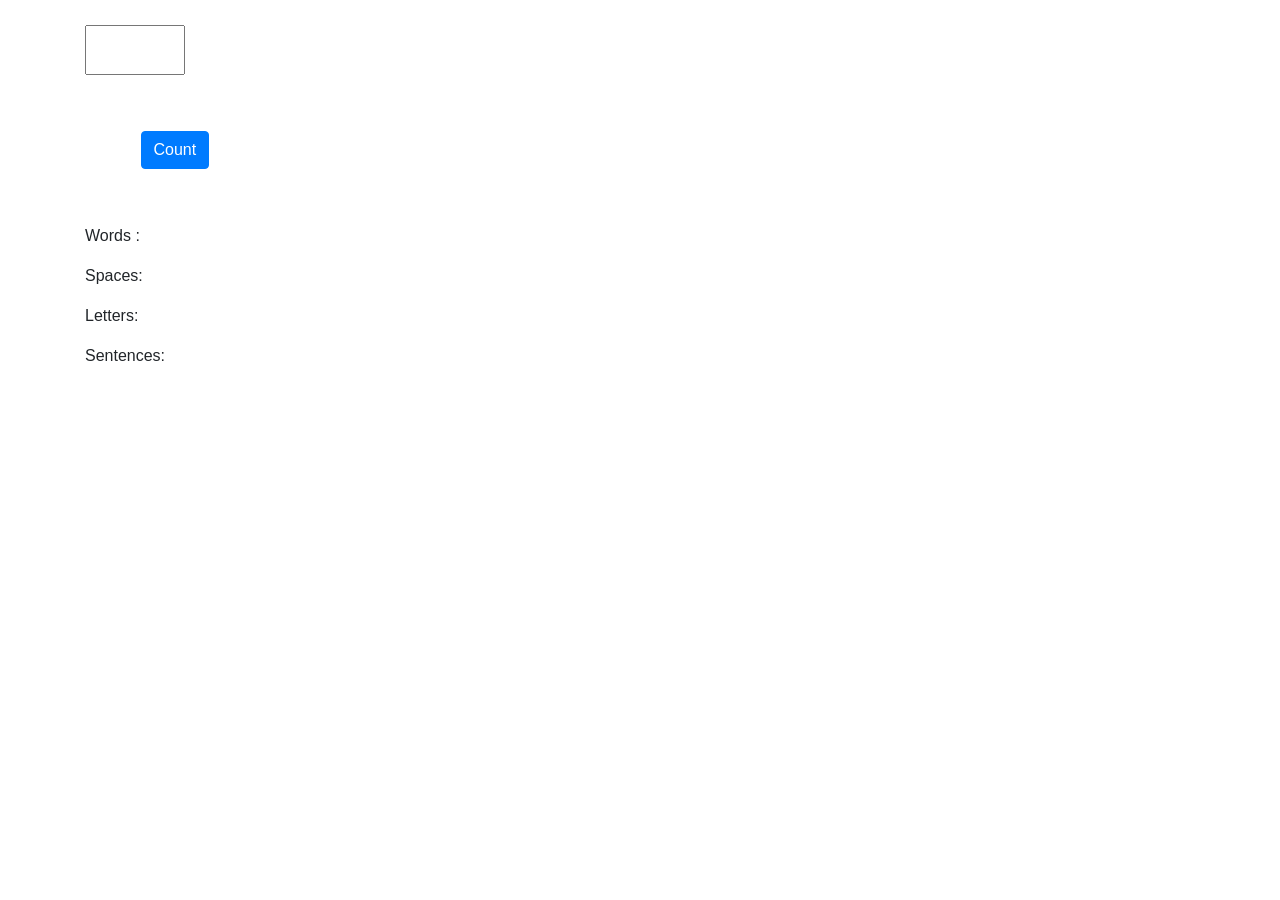
==== index.html @ e09c9096 "Style tag removed - styles.css created - contents of previous style tag moved to styles.css" ====
<!DOCTYPE html>
<html>
    <head>
    <title>Counter</title>
    <link rel="stylesheet" href="https://maxcdn.bootstrapcdn.com/bootstrap/4.0.0/css/bootstrap.min.css"
    integrity="sha384-Gn5384xqQ1aoWXA+058RXPxPg6fy4IWvTNh0E263XmFcJlSAwiGgFAW/dAiS6JXm" crossorigin="anonymous">
    <link rel="stylesheet" href="styles.css" type="text/css">
    </head>
    <body>
        <div class="container">
            <form  class="text-area" aria-label="type some text" >
                <input type="text" id="spaces">
            </form>
            <div class="button-area">
                    <button class="btn btn-primary" id="func">Count</button>
            </div>

            <p>Words : <p id="words"></p></p>
            <p>Spaces: <p id="space"></p></p>
            <p>Letters: <p id="chars"></p></p>
            <p>Sentences: <p id="sentences"></p></p>
        </div>
        <script src="wordcount.js"></script>
    </body>

</html>
---- styles.css ----
.text-area{
    margin-top:25px;
}
.button-area{
    padding: 5%;
}
input {
  height: 50px;
  width: 100px;
}
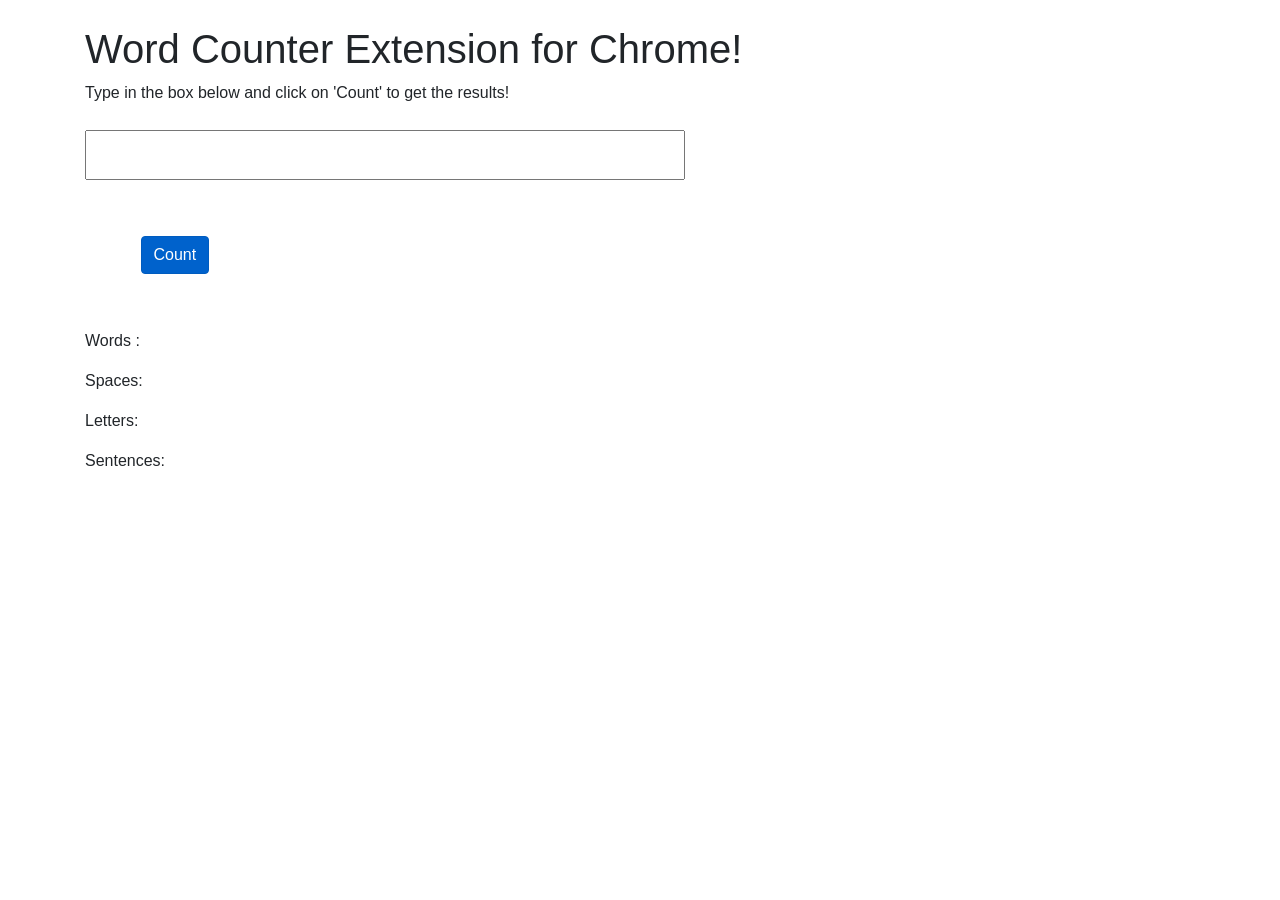
==== commit 6eaf8f80: "Fixed the letter counter equation, increased text-box width, explanation added" ====
--- a/index.html
+++ b/index.html
@@ -1,20 +1,29 @@
 <!DOCTYPE html>
 <html>
     <head>
-    <title>Counter</title>
+    <title>Counter</title>  
     <link rel="stylesheet" href="https://maxcdn.bootstrapcdn.com/bootstrap/4.0.0/css/bootstrap.min.css"
     integrity="sha384-Gn5384xqQ1aoWXA+058RXPxPg6fy4IWvTNh0E263XmFcJlSAwiGgFAW/dAiS6JXm" crossorigin="anonymous">
-    <link rel="stylesheet" href="styles.css" type="text/css">
     </head>
+    <style>
+        .text-area{
+            margin-top:25px;
+        }
+        .button-area{
+            padding: 5%;
+        }
+    </style>
     <body>
-        <div class="container">
+        <div class="container"> 
+            <h1 class="text-area">Word Counter Extension for Chrome!</h1>
+            <p>Type in the box below and click on 'Count' to get the results!</p>  
             <form  class="text-area" aria-label="type some text" >
-                <input type="text" id="spaces">
+                <input type="text" id="spaces" style="width:600px;height:50px;">
             </form>
             <div class="button-area">
-                    <button class="btn btn-primary" id="func">Count</button>
+                    <button class="btn btn-primary active" id="func">Count</button>
             </div>
-
+            
             <p>Words : <p id="words"></p></p>
             <p>Spaces: <p id="space"></p></p>
             <p>Letters: <p id="chars"></p></p>
@@ -22,5 +31,5 @@
         </div>
         <script src="wordcount.js"></script>
     </body>
-
-</html>
+    
+</html>
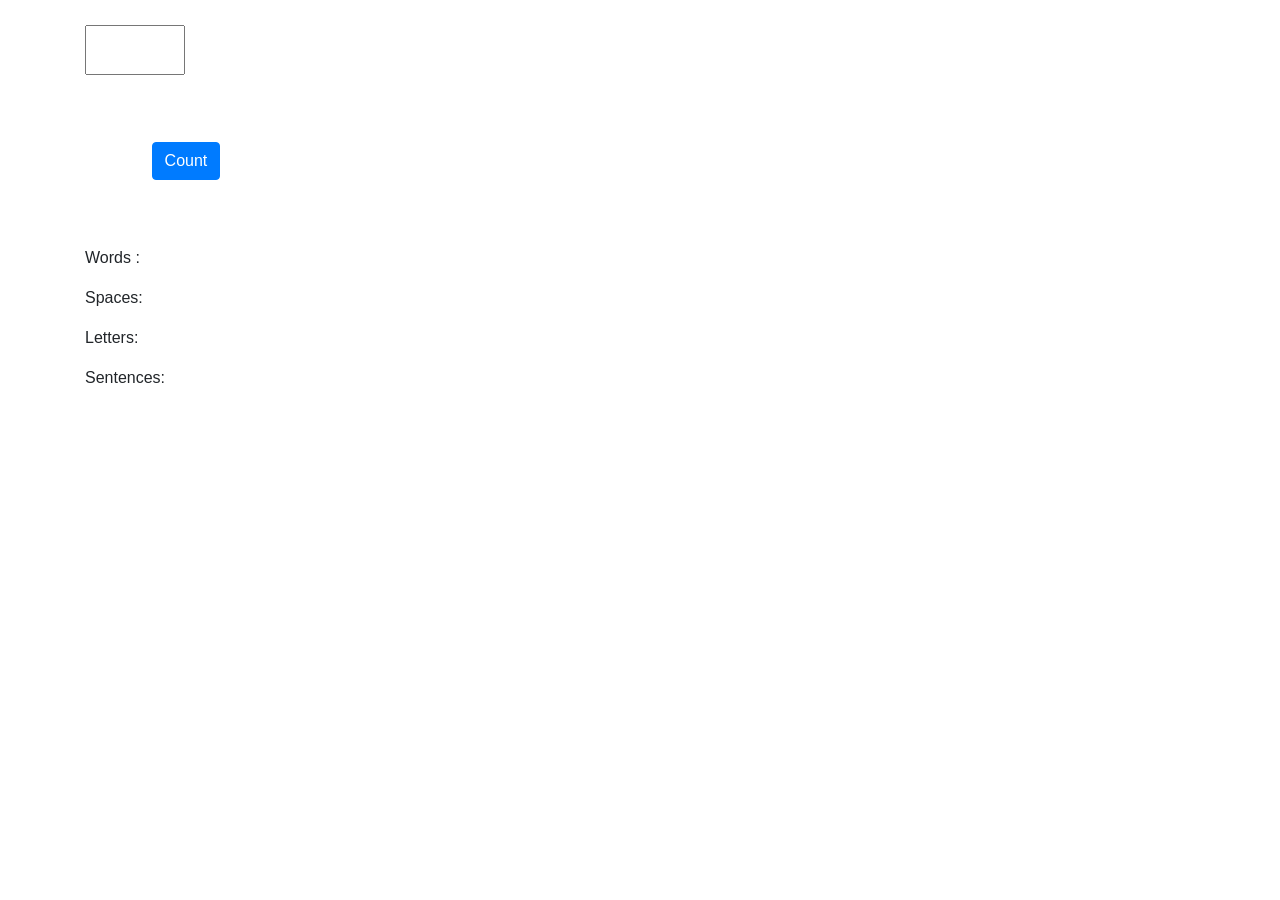
==== commit 42fadaae: "Merge pull request #3 from utkarsh1235/master background changed" ====
--- a/index.html
+++ b/index.html
@@ -10,18 +10,16 @@
             margin-top:25px;
         }
         .button-area{
-            padding: 5%;
+            padding: 6%;
         }
     </style>
-    <body>
-        <div class="container"> 
-            <h1 class="text-area">Word Counter Extension for Chrome!</h1>
-            <p>Type in the box below and click on 'Count' to get the results!</p>  
+    <body style = "background-colour : #77F384">
+        <div class="container">   
             <form  class="text-area" aria-label="type some text" >
-                <input type="text" id="spaces" style="width:600px;height:50px;">
+                <input type="text" id="spaces" style="width:100px;height:50px;">
             </form>
             <div class="button-area">
-                    <button class="btn btn-primary active" id="func">Count</button>
+                    <button class="btn btn-primary" id="func">Count</button>
             </div>
             
             <p>Words : <p id="words"></p></p>
@@ -32,4 +30,4 @@
         <script src="wordcount.js"></script>
     </body>
     
-</html>+</html>
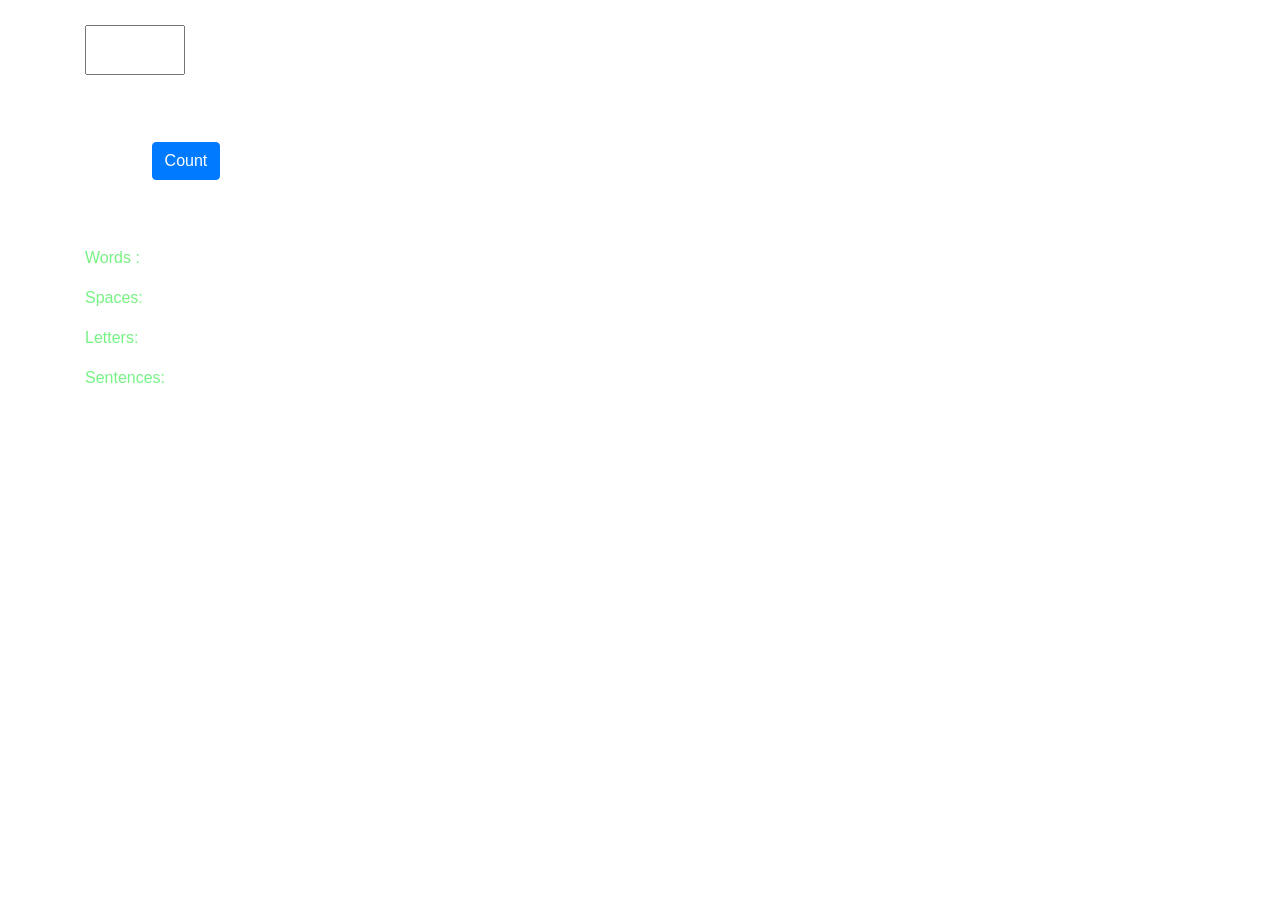
==== commit d4b8ecd2: "Merge branch 'master' into master" ====
--- a/index.html
+++ b/index.html
@@ -13,7 +13,8 @@
             padding: 6%;
         }
     </style>
-    <body style = "background-colour : #77F384">
+    <body style = "background-colour : #77F384; color : #77F384;">
+
         <div class="container">   
             <form  class="text-area" aria-label="type some text" >
                 <input type="text" id="spaces" style="width:100px;height:50px;">
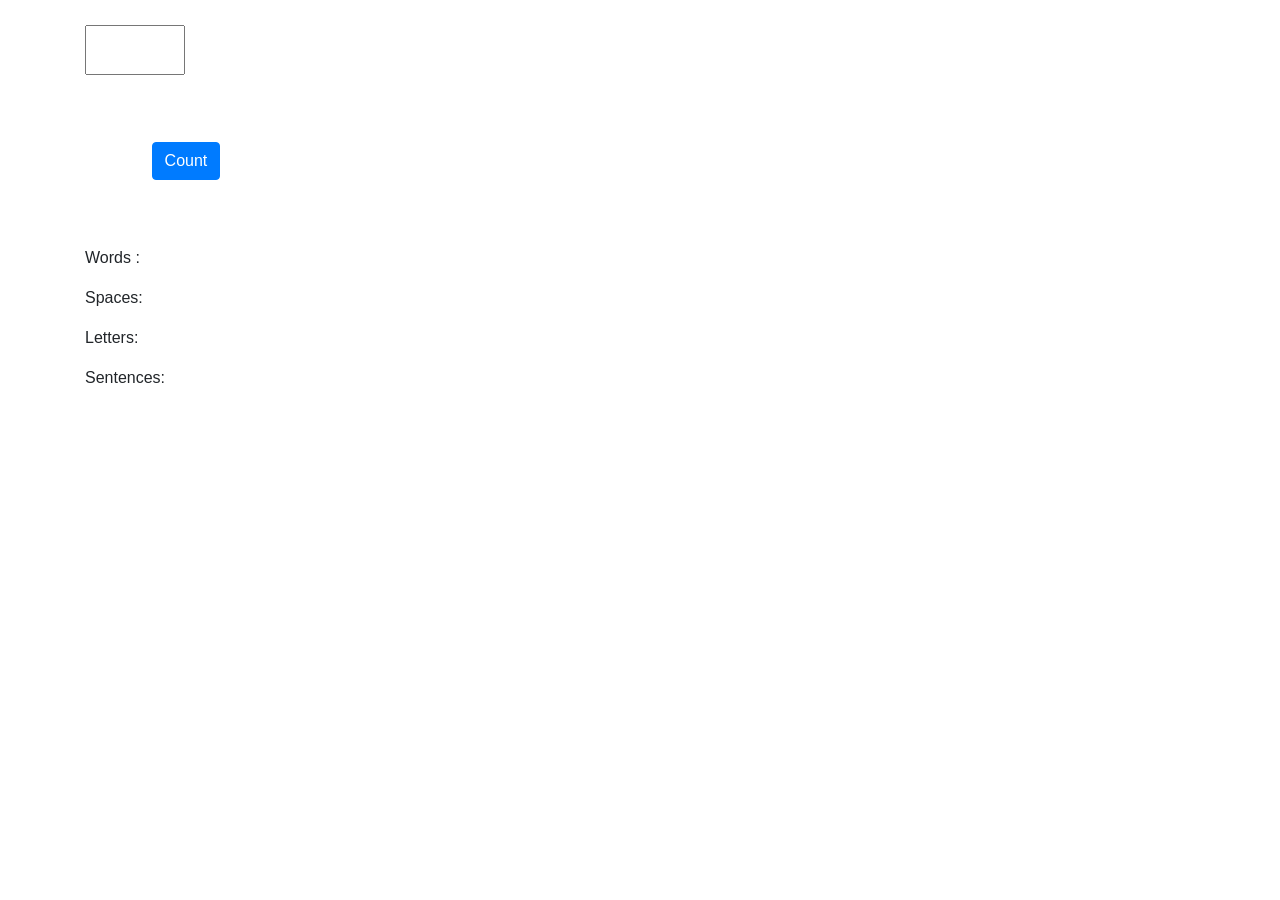
==== commit 72f50b62: "Merge branch 'master' into master" ====
--- a/index.html
+++ b/index.html
@@ -1,28 +1,30 @@
 <!DOCTYPE html>
 <html>
     <head>
-    <title>Counter</title>  
+    <title>Counter</title>
     <link rel="stylesheet" href="https://maxcdn.bootstrapcdn.com/bootstrap/4.0.0/css/bootstrap.min.css"
     integrity="sha384-Gn5384xqQ1aoWXA+058RXPxPg6fy4IWvTNh0E263XmFcJlSAwiGgFAW/dAiS6JXm" crossorigin="anonymous">
+    <link rel="stylesheet" href="styles.css" type="text/css">
     </head>
-    <style>
+      <style>
         .text-area{
             margin-top:25px;
         }
         .button-area{
             padding: 6%;
         }
+        background-colour : #77F384; 
+        color : #77F384;
     </style>
-    <body style = "background-colour : #77F384; color : #77F384;">
-
+    <body>
         <div class="container">   
             <form  class="text-area" aria-label="type some text" >
-                <input type="text" id="spaces" style="width:100px;height:50px;">
+                <input type="text" id="spaces">
             </form>
             <div class="button-area">
                     <button class="btn btn-primary" id="func">Count</button>
             </div>
-            
+
             <p>Words : <p id="words"></p></p>
             <p>Spaces: <p id="space"></p></p>
             <p>Letters: <p id="chars"></p></p>
@@ -30,5 +32,4 @@
         </div>
         <script src="wordcount.js"></script>
     </body>
-    
 </html>
--- a/styles.css
+++ b/styles.css
@@ -0,0 +1,10 @@
+.text-area{
+    margin-top:25px;
+}
+.button-area{
+    padding: 5%;
+}
+input {
+  height: 50px;
+  width: 100px;
+}
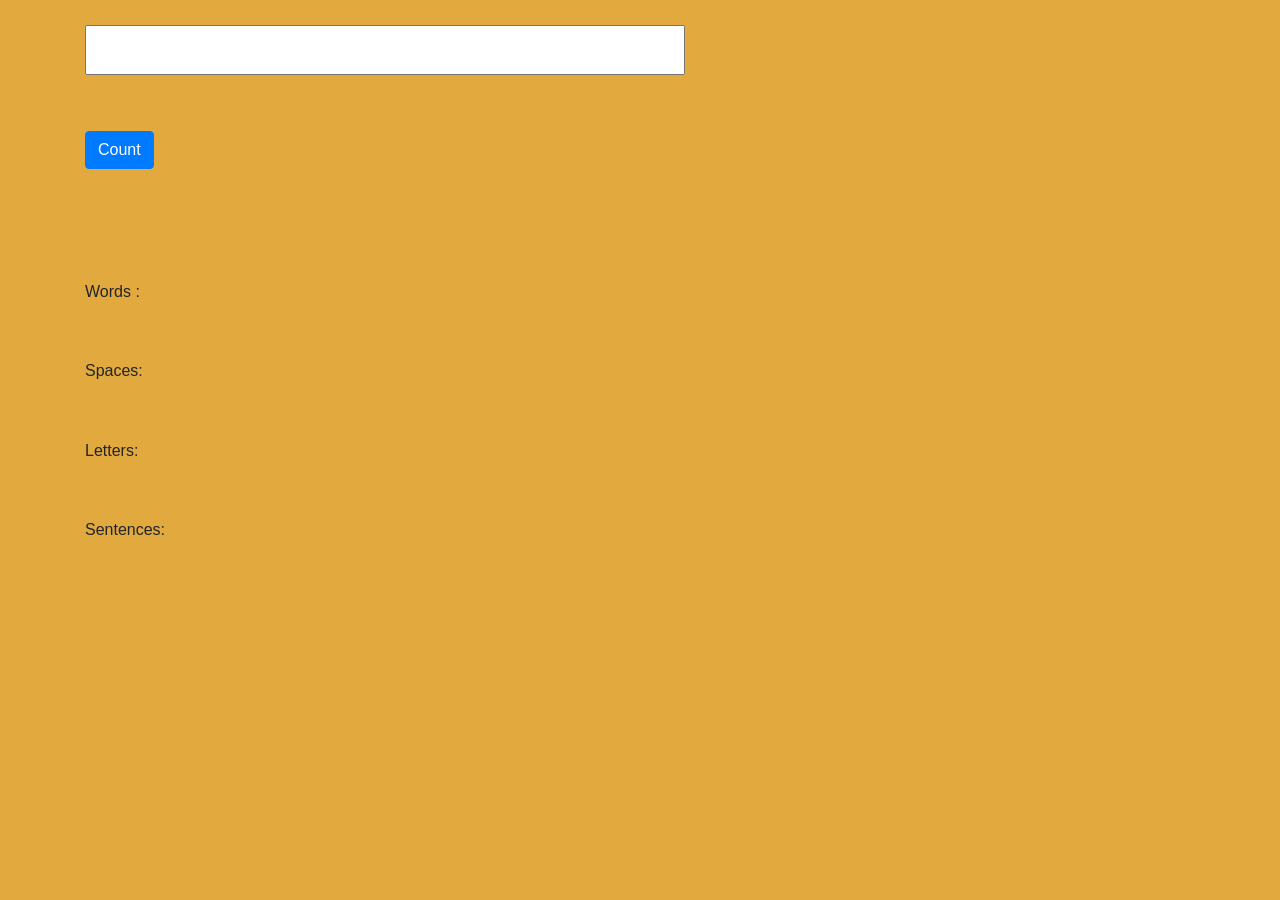
==== commit 536e0038: "Equations corrected" ====
--- a/index.html
+++ b/index.html
@@ -6,16 +6,6 @@
     integrity="sha384-Gn5384xqQ1aoWXA+058RXPxPg6fy4IWvTNh0E263XmFcJlSAwiGgFAW/dAiS6JXm" crossorigin="anonymous">
     <link rel="stylesheet" href="styles.css" type="text/css">
     </head>
-      <style>
-        .text-area{
-            margin-top:25px;
-        }
-        .button-area{
-            padding: 6%;
-        }
-        background-colour : #77F384; 
-        color : #77F384;
-    </style>
     <body>
         <div class="container">   
             <form  class="text-area" aria-label="type some text" >
@@ -25,10 +15,10 @@
                     <button class="btn btn-primary" id="func">Count</button>
             </div>
 
-            <p>Words : <p id="words"></p></p>
-            <p>Spaces: <p id="space"></p></p>
-            <p>Letters: <p id="chars"></p></p>
-            <p>Sentences: <p id="sentences"></p></p>
+            <p>Words : <span id="words"></span></p>
+            <p>Spaces: <span id="space"></span></p>
+            <p>Letters: <span id="chars"></span></p>
+            <p>Sentences: <span id="sentences"></span></p>
         </div>
         <script src="wordcount.js"></script>
     </body>
--- a/styles.css
+++ b/styles.css
@@ -2,9 +2,15 @@
     margin-top:25px;
 }
 .button-area{
-    padding: 5%;
+    padding: 5% 0;
 }
 input {
   height: 50px;
-  width: 100px;
+  width: 600px;
 }
+body {
+    background-color: rgb(226, 169, 63);
+}
+p {
+    margin: 5% 0;
+}
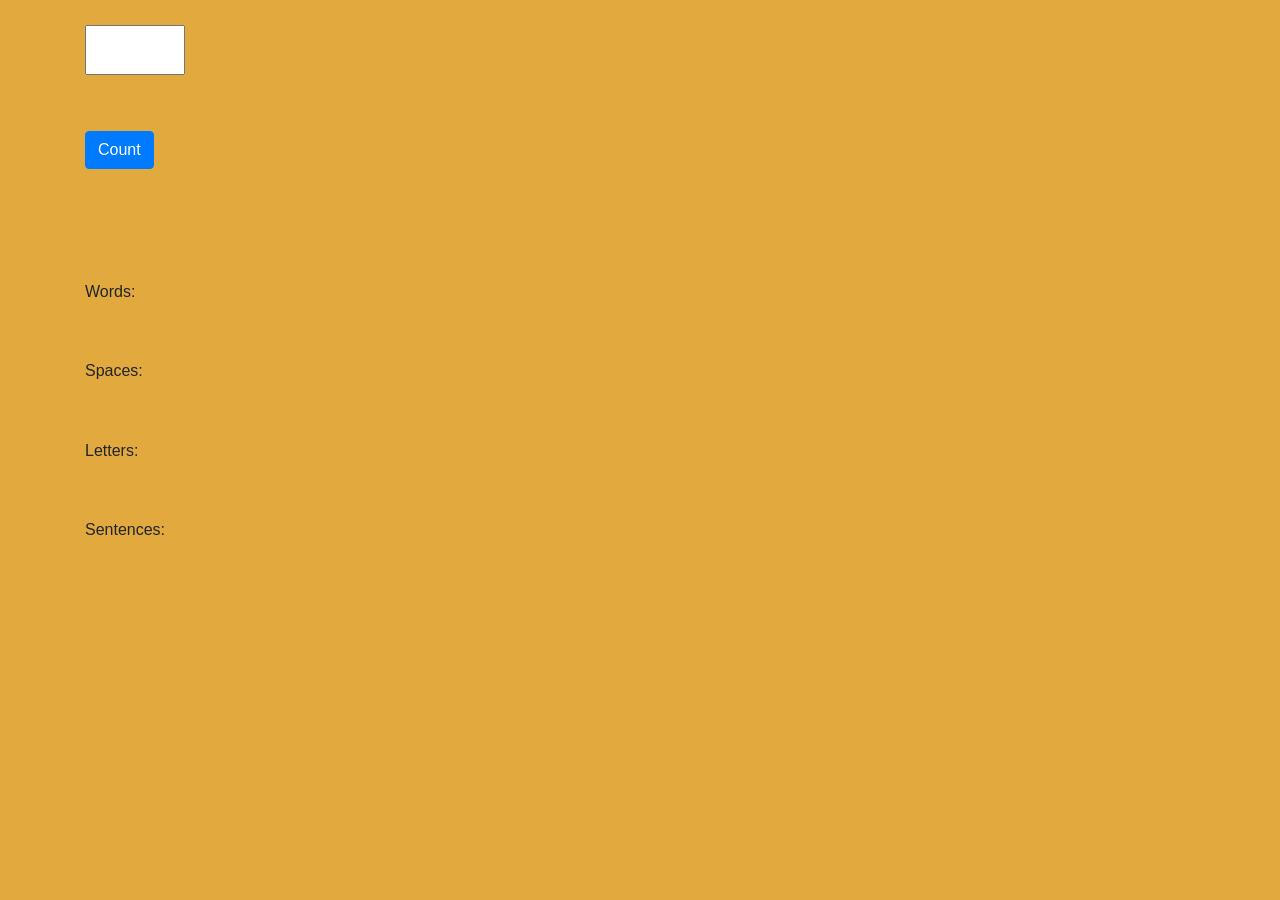
==== commit e94ce4ae: "Fix indentation and consistent whitespace" ====
--- a/index.html
+++ b/index.html
@@ -1,21 +1,23 @@
 <!DOCTYPE html>
 <html>
     <head>
-    <title>Counter</title>
-    <link rel="stylesheet" href="https://maxcdn.bootstrapcdn.com/bootstrap/4.0.0/css/bootstrap.min.css"
-    integrity="sha384-Gn5384xqQ1aoWXA+058RXPxPg6fy4IWvTNh0E263XmFcJlSAwiGgFAW/dAiS6JXm" crossorigin="anonymous">
-    <link rel="stylesheet" href="styles.css" type="text/css">
+        <title>Counter</title>
+        <link rel="stylesheet" 
+              href="https://maxcdn.bootstrapcdn.com/bootstrap/4.0.0/css/bootstrap.min.css"
+              integrity="sha384-Gn5384xqQ1aoWXA+058RXPxPg6fy4IWvTNh0E263XmFcJlSAwiGgFAW/dAiS6JXm" 
+              crossorigin="anonymous">
+        <link rel="stylesheet" href="styles.css" type="text/css">
     </head>
     <body>
-        <div class="container">   
-            <form  class="text-area" aria-label="type some text" >
-                <input type="text" id="spaces">
+        <div class="container">
+            <form class="text-area" aria-label="type some text">
+                <input type="text" id="spaces" />
             </form>
             <div class="button-area">
                     <button class="btn btn-primary" id="func">Count</button>
             </div>
 
-            <p>Words : <span id="words"></span></p>
+            <p>Words: <span id="words"></span></p>
             <p>Spaces: <span id="space"></span></p>
             <p>Letters: <span id="chars"></span></p>
             <p>Sentences: <span id="sentences"></span></p>
--- a/styles.css
+++ b/styles.css
@@ -1,16 +1,16 @@
-.text-area{
+.text-area {
     margin-top:25px;
 }
-.button-area{
+.button-area {
     padding: 5% 0;
 }
 input {
-  height: 50px;
-  width: 600px;
+    height: 50px;
+    width: 100px;
 }
 body {
     background-color: rgb(226, 169, 63);
 }
 p {
     margin: 5% 0;
-}+}
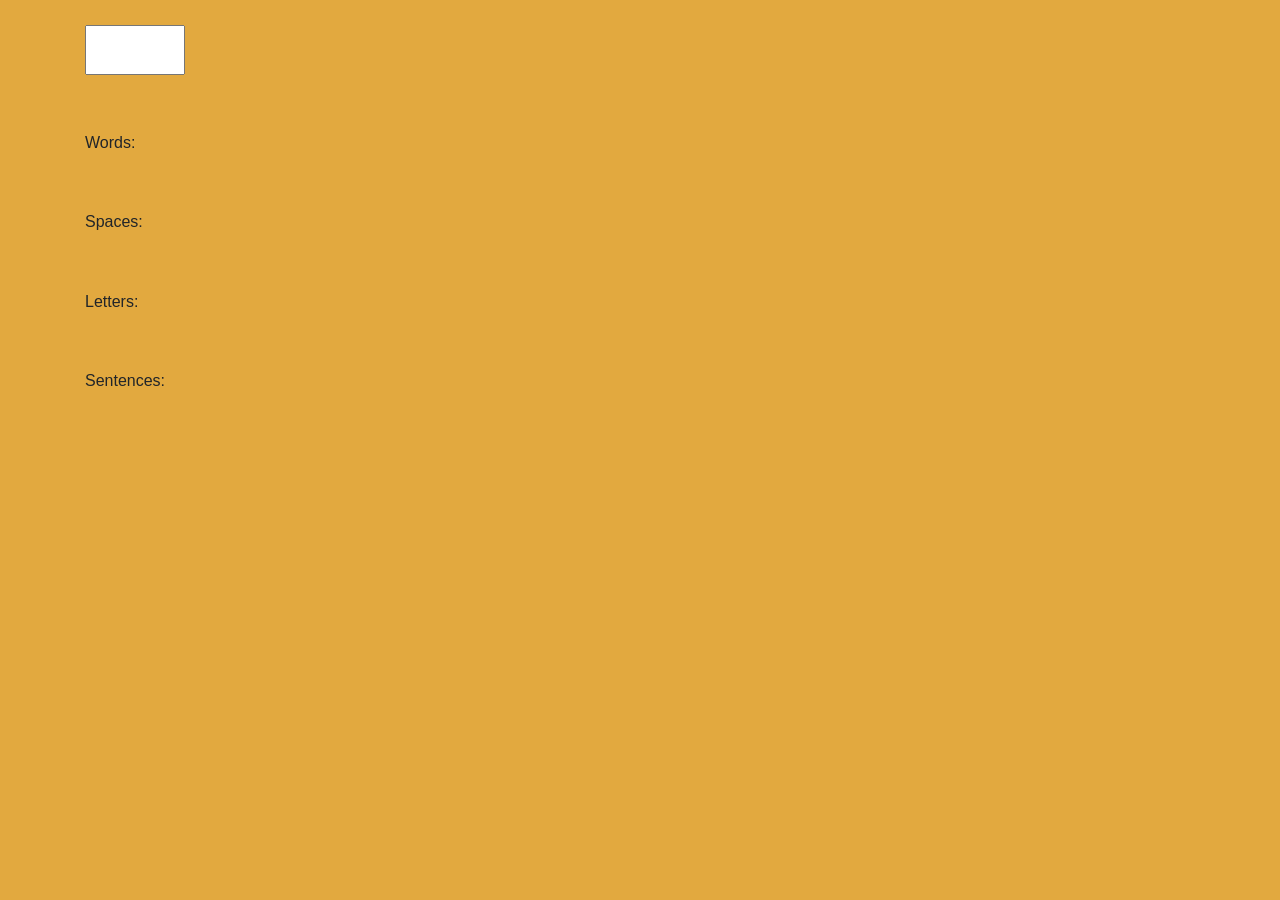
==== commit ee4f7207: "Update to ES6, count words on keyup, and remove button" ====
--- a/index.html
+++ b/index.html
@@ -11,11 +11,8 @@
     <body>
         <div class="container">
             <form class="text-area" aria-label="type some text">
-                <input type="text" id="spaces" />
+                <input type="text" id="inputArea" />
             </form>
-            <div class="button-area">
-                    <button class="btn btn-primary" id="func">Count</button>
-            </div>
 
             <p>Words: <span id="words"></span></p>
             <p>Spaces: <span id="space"></span></p>
